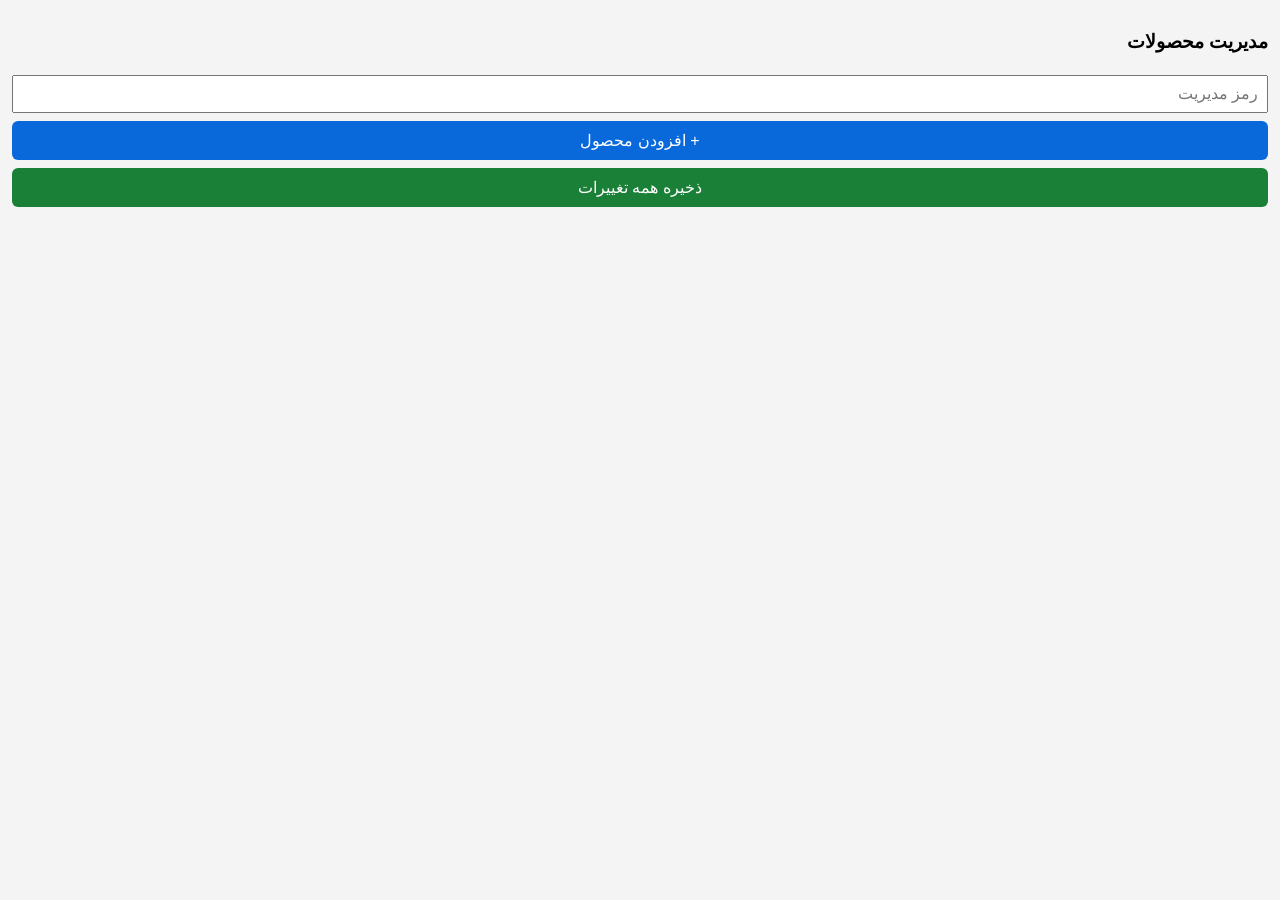
==== admin.html @ d3ddd524 "Create admin.html" ====
<!DOCTYPE html>
<html lang="fa" dir="rtl">
<head>
<meta charset="UTF-8">
<meta name="viewport" content="width=device-width, initial-scale=1">
<title>مدیریت فروشگاه</title>
<style>
  body { font-family: sans-serif; margin: 0; padding: 12px; background: #f4f4f4; }
  .card { background: #fff; border-radius: 8px; padding: 10px; margin-bottom: 10px; }
  input { width: 100%; box-sizing: border-box; padding: 8px; margin: 4px 0; font-size: 16px; }
  button { padding: 10px 14px; margin: 4px 0; font-size: 16px; border: 0; border-radius: 6px; }
  .save { background: #1a7f37; color: #fff; width: 100%; }
  .add { background: #0969da; color: #fff; width: 100%; }
  .del { background: #cf222e; color: #fff; }
  #msg { padding: 8px; text-align: center; }
</style>
</head>
<body>
<h3>مدیریت محصولات</h3>
<input id="pass" type="password" placeholder="رمز مدیریت">
<div id="list"></div>
<button class="add" onclick="addProduct()">+ افزودن محصول</button>
<button class="save" onclick="saveAll()">ذخیره همه تغییرات</button>
<div id="msg"></div>

<script>
let products = [];

async function load() {
  const r = await fetch('/api/products', { cache: 'no-store' });
  const data = await r.json();
  products = Array.isArray(data) ? data : [];
  render();
}

function render() {
  const list = document.getElementById('list');
  list.innerHTML = '';
  products.forEach((p, i) => {
    const d = document.createElement('div');
    d.className = 'card';
    d.innerHTML = `
      <input placeholder="نام محصول" value="${p.name || ''}" oninput="products[${i}].name=this.value">
      <input placeholder="قیمت (تومان)" type="number" value="${p.price || ''}" oninput="products[${i}].price=Number(this.value)">
      <input placeholder="دسته (آپارات / ابزارآلات / ادویه)" value="${p.category || ''}" oninput="products[${i}].category=this.value">
      <input placeholder="آدرس تصویر" value="${p.image || ''}" oninput="products[${i}].image=this.value">
      <button class="del" onclick="removeProduct(${i})">حذف</button>`;
    list.appendChild(d);
  });
}

function addProduct() {
  products.push({ id: Date.now(), name: '', price: 0, category: '', image: '' });
  render();
}

function removeProduct(i) {
  if (confirm('این محصول حذف شود؟')) { products.splice(i, 1); render(); }
}

async function saveAll() {
  const msg = document.getElementById('msg');
  msg.textContent = 'در حال ذخیره...';
  const r = await fetch('/api/products', {
    method: 'PUT',
    headers: {
      'Content-Type': 'application/json',
      'X-Admin-Password': document.getElementById('pass').value,
    },
    body: JSON.stringify(products),
  });
  msg.textContent = r.ok ? 'ذخیره شد ✔' : 'رمز اشتباه است یا خطایی رخ داد';
}

load();
</script>
</body>
</html>
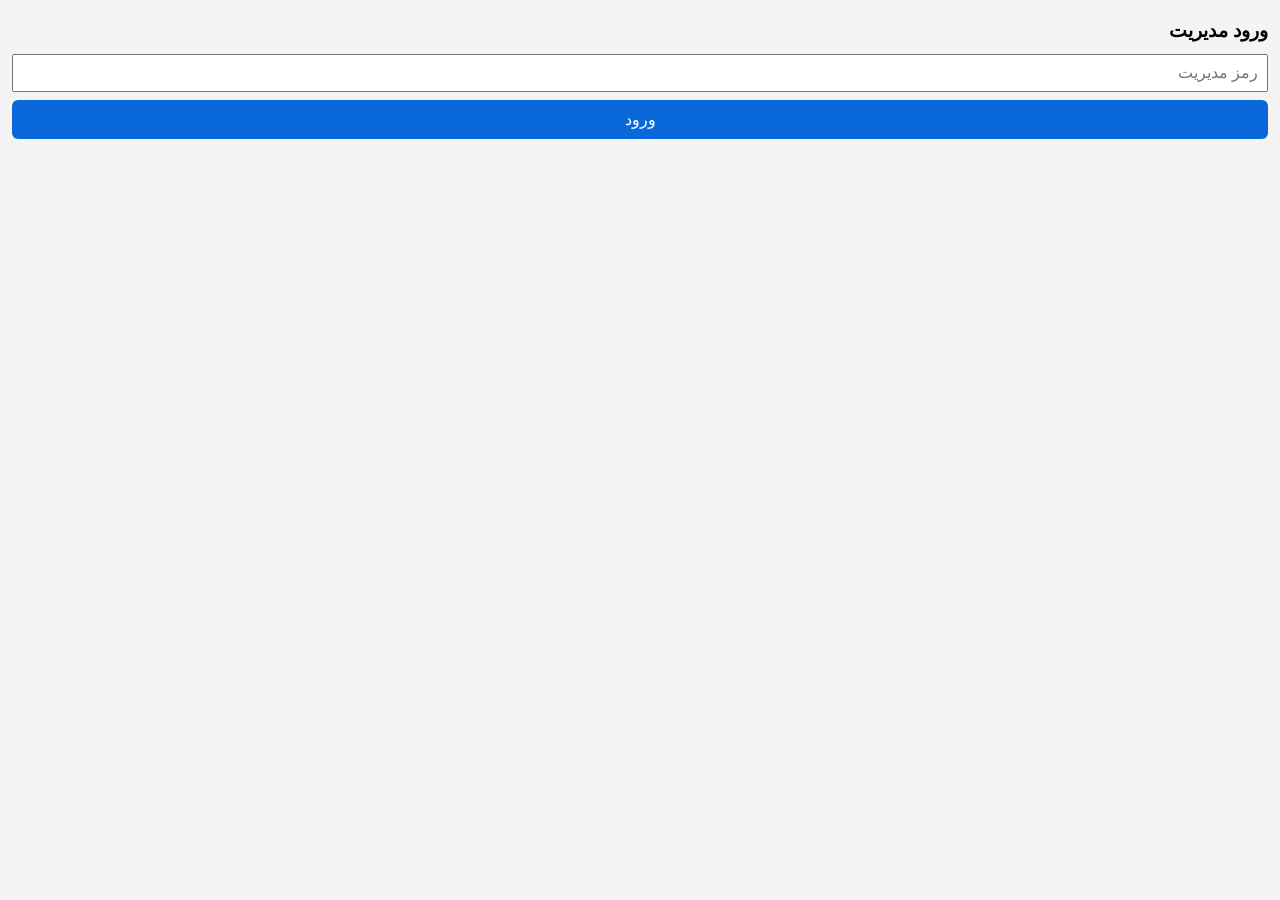
==== commit 233845b0: "نسخه جدید: worker، پنل مدیریت، اتصال KV، سئو و اصلاح سرویس‌ورکر" ====
--- a/admin.html
+++ b/admin.html
@@ -5,74 +5,115 @@
 <meta name="viewport" content="width=device-width, initial-scale=1">
 <title>مدیریت فروشگاه</title>
 <style>
-  body { font-family: sans-serif; margin: 0; padding: 12px; background: #f4f4f4; }
+  body { font-family: Tahoma, sans-serif; margin: 0; padding: 12px; background: #f4f4f4; }
+  h3 { margin: 8px 0; }
   .card { background: #fff; border-radius: 8px; padding: 10px; margin-bottom: 10px; }
-  input { width: 100%; box-sizing: border-box; padding: 8px; margin: 4px 0; font-size: 16px; }
-  button { padding: 10px 14px; margin: 4px 0; font-size: 16px; border: 0; border-radius: 6px; }
+  input, select { width: 100%; box-sizing: border-box; padding: 8px; margin: 4px 0; font-size: 16px; }
+  button { padding: 10px 14px; margin: 4px 0; font-size: 16px; border: 0; border-radius: 6px; cursor: pointer; }
   .save { background: #1a7f37; color: #fff; width: 100%; }
   .add { background: #0969da; color: #fff; width: 100%; }
   .del { background: #cf222e; color: #fff; }
   #msg { padding: 8px; text-align: center; }
+  .locked { display: none; }
 </style>
 </head>
 <body>
-<h3>مدیریت محصولات</h3>
-<input id="pass" type="password" placeholder="رمز مدیریت">
-<div id="list"></div>
-<button class="add" onclick="addProduct()">+ افزودن محصول</button>
-<button class="save" onclick="saveAll()">ذخیره همه تغییرات</button>
-<div id="msg"></div>
+
+<div id="loginBox">
+  <h3>ورود مدیریت</h3>
+  <input id="pass" type="password" placeholder="رمز مدیریت">
+  <button class="add" onclick="unlock()">ورود</button>
+  <div id="loginMsg"></div>
+</div>
+
+<div id="panel" class="locked">
+  <h3>مدیریت محصولات</h3>
+  <div id="list"></div>
+  <button class="add" onclick="addProduct()">+ افزودن محصول</button>
+  <button class="save" onclick="saveAll()">ذخیره همه تغییرات</button>
+  <div id="msg"></div>
+</div>
 
 <script>
+const CATEGORIES = ["لوازم آپارات", "ابزارآلات", "ادویه‌جات"];
 let products = [];
+let password = "";
 
-async function load() {
-  const r = await fetch('/api/products', { cache: 'no-store' });
-  const data = await r.json();
-  products = Array.isArray(data) ? data : [];
+function esc(s) {
+  return String(s ?? "").replace(/"/g, "&quot;").replace(/</g, "&lt;");
+}
+
+async function unlock() {
+  password = document.getElementById("pass").value;
+  await load();
+  if (products === null) {
+    document.getElementById("loginMsg").textContent = "خطا در اتصال به سرور";
+    return;
+  }
+  document.getElementById("loginBox").classList.add("locked");
+  document.getElementById("panel").classList.remove("locked");
   render();
 }
 
+async function load() {
+  try {
+    const r = await fetch("/api/products", { cache: "no-store" });
+    const data = await r.json();
+    products = Array.isArray(data) ? data : [];
+  } catch (e) {
+    products = null;
+  }
+}
+
+function nextId() {
+  return products.reduce((m, p) => Math.max(m, Number(p.id) || 0), 0) + 1;
+}
+
 function render() {
-  const list = document.getElementById('list');
-  list.innerHTML = '';
+  const list = document.getElementById("list");
+  list.innerHTML = "";
   products.forEach((p, i) => {
-    const d = document.createElement('div');
-    d.className = 'card';
+    const opts = CATEGORIES.map(c =>
+      `<option value="${esc(c)}" ${p.cat === c ? "selected" : ""}>${c}</option>`
+    ).join("");
+    const d = document.createElement("div");
+    d.className = "card";
     d.innerHTML = `
-      <input placeholder="نام محصول" value="${p.name || ''}" oninput="products[${i}].name=this.value">
-      <input placeholder="قیمت (تومان)" type="number" value="${p.price || ''}" oninput="products[${i}].price=Number(this.value)">
-      <input placeholder="دسته (آپارات / ابزارآلات / ادویه)" value="${p.category || ''}" oninput="products[${i}].category=this.value">
-      <input placeholder="آدرس تصویر" value="${p.image || ''}" oninput="products[${i}].image=this.value">
+      <input placeholder="نام محصول" value="${esc(p.name)}" oninput="products[${i}].name=this.value">
+      <input placeholder="قیمت (تومان)" type="number" value="${esc(p.price)}" oninput="products[${i}].price=Number(this.value)">
+      <select onchange="products[${i}].cat=this.value">${opts}</select>
+      <input placeholder="ایموجی (مثلاً 🔧)" value="${esc(p.emoji)}" oninput="products[${i}].emoji=this.value">
       <button class="del" onclick="removeProduct(${i})">حذف</button>`;
     list.appendChild(d);
   });
 }
 
 function addProduct() {
-  products.push({ id: Date.now(), name: '', price: 0, category: '', image: '' });
+  products.push({ id: nextId(), name: "", price: 0, cat: CATEGORIES[0], emoji: "🛒" });
   render();
 }
 
 function removeProduct(i) {
-  if (confirm('این محصول حذف شود؟')) { products.splice(i, 1); render(); }
+  if (confirm("این محصول حذف شود؟")) { products.splice(i, 1); render(); }
 }
 
 async function saveAll() {
-  const msg = document.getElementById('msg');
-  msg.textContent = 'در حال ذخیره...';
-  const r = await fetch('/api/products', {
-    method: 'PUT',
-    headers: {
-      'Content-Type': 'application/json',
-      'X-Admin-Password': document.getElementById('pass').value,
-    },
-    body: JSON.stringify(products),
-  });
-  msg.textContent = r.ok ? 'ذخیره شد ✔' : 'رمز اشتباه است یا خطایی رخ داد';
+  const msg = document.getElementById("msg");
+  msg.textContent = "در حال ذخیره...";
+  try {
+    const r = await fetch("/api/products", {
+      method: "PUT",
+      headers: {
+        "Content-Type": "application/json",
+        "X-Admin-Password": password,
+      },
+      body: JSON.stringify(products),
+    });
+    msg.textContent = r.ok ? "ذخیره شد ✔" : "رمز اشتباه است یا خطایی رخ داد";
+  } catch (e) {
+    msg.textContent = "خطا در اتصال به سرور";
+  }
 }
-
-load();
 </script>
 </body>
 </html>
